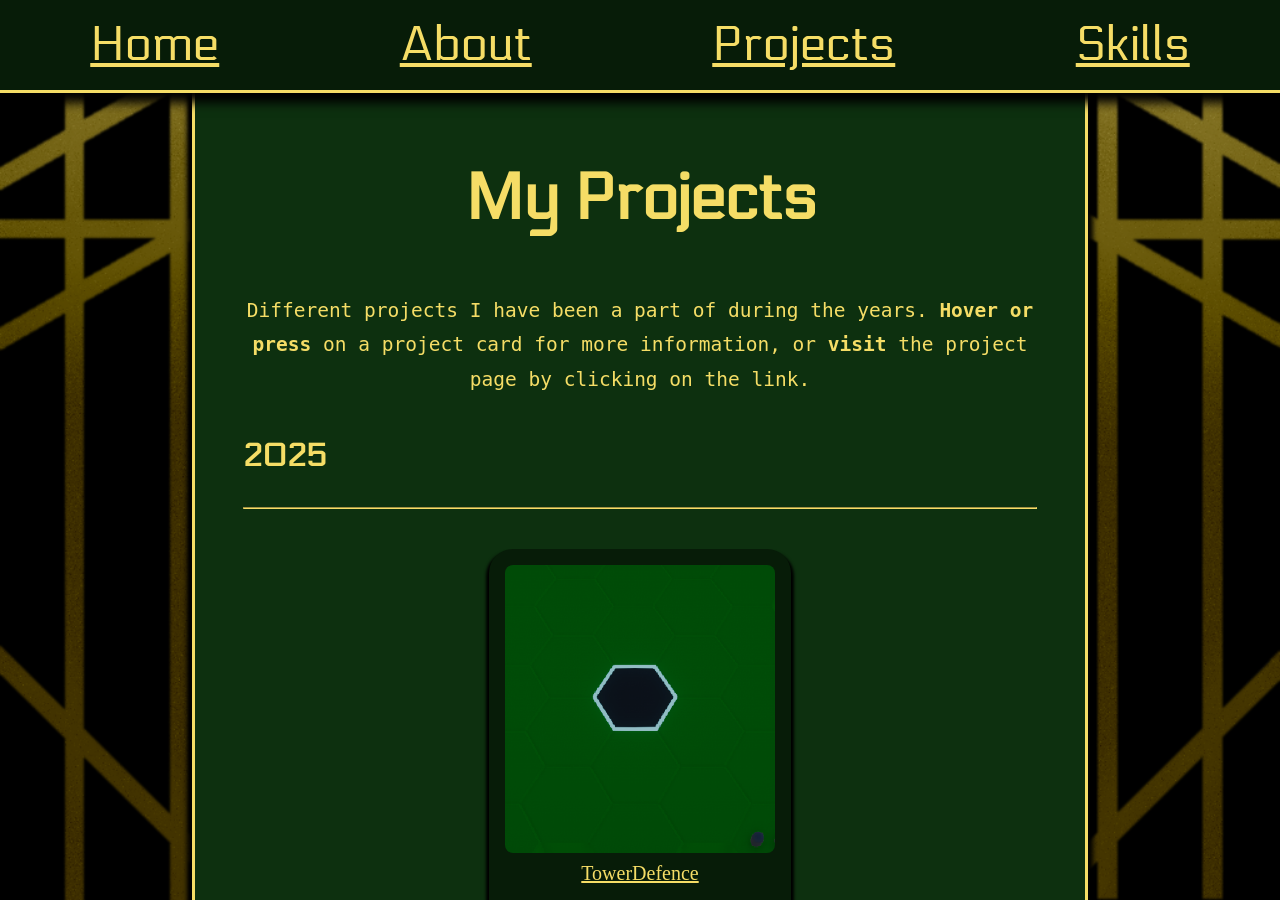
==== Projects/index.html @ 5d02ff1f "added parts of the old portfolio site" ====
<!DOCTYPE html>
<html lang="en">

<head>
    <meta charset="utf-8">
    <title> Leevi Ojaniemi</title>
    <link rel="shortcut icon" type="image/png" href="../IMG/FAVICON.png">
    <link rel="stylesheet" href="../CSS/Normalize.css">
    <link rel="stylesheet" href="../CSS/Styles.css">

    <link rel="preconnect" href="https://fonts.googleapis.com">
    <link rel="preconnect" href="https://fonts.gstatic.com" crossorigin>
    <link href="https://fonts.googleapis.com/css2?family=Electrolize&display=swap" rel="stylesheet">

    <meta name="description" content="Projects page">
    <meta name="Keywords" content="Gamedev, developer, software, videogames, portfolio, Leevi Ojaniemi">
    <meta name="author" content="Leevi Ojaniemi">
    <meta name="viewport" content="width=device-width, inital-scale=1.0">
</head>
<body>
    <!--The entire webpage inside this wrapper-->
    <div id="wrapper">
        <!--Header should be uniform on all pages, except root index-->
        <nav id="header">
            
                <div class="navElement electrolize-regular">
                    <a title="Link to the home page" aria-label="Link to the home page in Navigation bar." href="../"> 
                        Home
                    </a>
                </div>

                <div class="navElement electrolize-regular">
                    <a title="Link to the about page." aria-label="Link to the about page in Navigation bar." href="../About/"> 
                        About
                    </a>
                </div>

                <div class="navElement electrolize-regular">
                    <a title="Link to the projects page." aria-label="Link to the projects page in Navigation bar." href="../Projects/"> 
                        Projects
                    </a>
                </div>

                <div class="navElement electrolize-regular">
                    <a title="Link to the skills page." aria-label="Link to the skills page in Navigation bar." href="../Skills/"> 
                        Skills
                    </a>
                </div>           
        </nav>
        <!--Webpage contents should be added here, contents are unique-->
        <div id="contentWrapper">
            <div id="Article">
                <h1> My Projects</h1>
                <p class="center">Different projects I have been a part of during the years.
                    <em>Hover or press</em> on a project card for more information, 
                    or <em>visit</em> the project page by clicking on the link.
                </p>
                <h2>2025</h2>
                <hr>
                        <div class="projectDeck">

                            <div class="projectCard" tabindex="0"> 
                                <div class="projectCardHoverBox">
                                    <p>A realistic take on the tower defence genre. Made in <em>Unity.</em></p>
                                    <img src="../Projects/TowerDefence/IMG/cardImg.png" alt="A black highlighted hexagon on a green hexagonal grid.">
                                </div>  
                                <a aria-label="Link to the project page of project tower defence." href="../Projects/TowerDefence/">TowerDefence</a>
                            </div>

                        </div>
                <h2>2024</h2>
                <hr>
                        <div class="projectDeck">

                            <div class="projectCard" tabindex="0"> 
                                <div class="projectCardHoverBox">
                                    <p>My first 3D-models. Made in <em>Blender</em>.</p>
                                    <img src="../Projects/FirstModels/IMG/cardImg.png" alt="A red low-poly car model of an old car.">
                                </div>  
                                <a aria-label="Link to the project page of project first models." href="../Projects/FirstModels/">First models</a>
                            </div>

                            <div class="projectCard" tabindex="0">  
                                <div class="projectCardHoverBox">
                                    <p>A simple endless runner style driving game. 
                                        Made in <em>Unity</em> using <em>C#</em>.</p>
                                    <img src="../Projects/DrivingGame/IMG/cardImg.png" alt="A boxy red car in a dark space.">
                                </div>
                                <a aria-label="Link to driving game project page." href="../Projects/DrivingGame/">Driving Game</a>
                            </div>
                        </div>
                    </div>
            </div>
                <!--Footer should also be uniform-->
                <div id="footer">
                    <p class="left">Header font: Electrolize. License:<br> Copyright (c) 2011, Cyreal (www.cyreal.org), <br>with Reserved Font Name "Electrolize". 
                  </p>
                  <a title="Link to the contact page." aria-label="Link to the contact page." href="../Contact/">Get in touch!</a>
                  <p class="right">
                      All pictures used on this site are my own <br> and must not be copied without explicit permission.
                  </p>
                  </div>
        </div>    
</body>
</html>
---- CSS/Styles.css ----
/*Reset all styles*/
*{
    margin: 0px;
    padding: 0px;
}
/*Colour variables*/
:root{
/*Main colour present as a background color*/
--Main:#0D300F;
/*darker shade of main for highlights*/
--HighlightDark:#071c08;
--Text:#F5DD66;
}
hr{
    border-color: var(--Text);
    margin-top: 1em;
    margin-bottom: 1.5em;
}
/*Text styling*/
p{
    color: var(--Text);
    text-align: justify;
    padding-bottom: .5em;
    line-height: 2;
    font-family: monospace;
}
.center
{
    text-align: center;
}
.underline{
    text-decoration: underline;
}
i{
    color: var(--Text);
    text-align: center;
    padding-bottom: .5em;
    line-height: 2;
}
h1{
    color: var(--Text);
    font-family: "Electrolize", serif;
    font-size:4em;
    text-align: center;
    padding-top: 30px;
    padding-bottom: 15px;
}
h2{
    color: var(--Text);
    font-family: "Electrolize", serif;
    font-size:2em;
    text-align: left;
    padding-top: 1em;
    padding-bottom: 0.5em;
}
a{
    color:var(--Text);
    line-height: 2;
    text-align: center;
}
a:hover{
    color: red;
}
em{
    font-weight: 700;
    font-style: normal;
}
.electrolize-regular {
    font-family: "Electrolize", serif;
    font-weight: 400;
    font-style: normal;
}

#wrapper{
    background-image: url(../IMG/Background.png);
   
    height: 100vh;
    width: 100vw;
    overflow: auto;
    background-size: 100vw 100vh;
    background-repeat: no-repeat;
} 
#header{
    height: 10vh;
    width: 100vw;
    border-bottom: 3px solid #F5DD66;
    background-color: var(--HighlightDark);
    position: fixed;
    display:flex;
    flex-direction: row;
    box-shadow: 0px 5px 10px 5px black;
    z-index: 10;
}
#contentWrapper{
    padding-top: 10vh;
    overflow: auto; 
    min-height: 100vh;
    background-color: black;  
    display: flex;
    flex-direction: column;
    margin: 0px;
    box-shadow: 5px 0px 5px black, -5px 0px 5px black;  
    z-index: 0;
}
#footer{
  background-color: var(--HighlightDark);  
  border-top: 3px solid #F5DD66;
  box-shadow: 0px -5px 10px 5px black;
  height: auto;
  padding: 2em;
  display: flex;
  flex-flow: column wrap; 
  z-index: 10;
}
#footer .left{
    margin: auto;
    text-align: center;
}
#footer a{
    font-size: 2em;
    margin: auto;
}
#footer .right{
    margin: auto;
    text-align: center;
}
.navElement{
    margin-top: 1em;
    margin-bottom: 1em;
    flex-grow: 1;
    display:flex;
    align-items: center;
}
.navElement a{
    font-size: 1.5em;
    flex-grow: 1;
}

a:hover{
    color: red;
}
.ImageArticle{
    padding-top: 56.25%;
    width: calc(100% - 3px);
    border-bottom: 3px solid var(--Text);
    position: relative;
    align-content: center;
    background-color: black;
}
.ImageArticle img{
    border: 3px solid var(--Text);
    position:absolute;
    top:0;
    bottom: 0;
    left: 0;
    right: 0;
    width:  calc(100% - 3px);
    height: 100%;
    object-fit: contain;
}
.ImageArticle Iframe{
    position:absolute;
    top:0;
    bottom: 0;
    left: 0;
    right: 0;
    width:  calc(100% - 3px);
    height: 100%;
    object-fit: contain;
    border: 3px solid var(--Text);
}
#Article{
    min-height: 100vh;
    background-color: var(--Main);
    text-align: center;
    padding-left: 1em;
    padding-right: 1em;
    padding-bottom: 5em;
    position: relative;
    border-left: 3px solid var(--Text);
    border-right: 3px solid var(--Text);
}
/*Contact page specifics*/
#contactDiv{
    width: 70%;
    margin: auto;
    display: flex;
    height: fit-content;
    flex-direction: column;
    padding-top: 2em;
    padding-bottom: 2em;
}
#contactDiv p{
    padding: 0em;
    line-height: 1;
} 
.contactFormRow{
    display: flex;
    flex-direction: row;
    margin: 1em;
    flex-grow: 1;
}
.contactFormRow label{
    text-align: left;
    width: 30%;
}
.contactFormRow input
{
    width: 70%;
}
label{
    color:var(--Text);
    font-size: 1.5em;
}
input{
    background-color:var(--HighlightDark);
    color: var(--Text);
    border-radius: .5em;
    border-style: none;
    text-align: center;
}
input:focus{
 border: 3px solid var(--Text);
}
input[type="submit"]{
    line-height: 2;
    font-size: 1em;
    width: 50%;
    margin: auto;
    margin-top: 2em;
    box-shadow: 3px 3px 3px black, -3px 3px 3px black;
}
input[type="submit"]:hover
{
    color: red;
    box-shadow: 6px 6px 6px black, -6px 6px 6px black;
}
input[type="submit"]:focus
{
    color: red;
    box-shadow: 6px 6px 6px black, -6px 6px 6px black;
}
textarea{
    text-align: left;  
    background-color:#071c08;
    color: var(--Text);
    border-radius: .5em;
    border-style: none;
    resize: vertical;
    padding: 1em;
    font-size: large;
}
textarea:focus{
    border: 3px solid var(--Text);
}
.linkRow{
    width: 100%;
    display: flex;
    flex-flow: row wrap;
    align-items: center;
    margin-top:     .5em;
    margin-bottom:  .5em;
}
.linkRow a{
   margin: auto;
    font-size: 2em;
}


/*Project main page*/
.projectDeck{
    width: 100%;
    display: flex;
    flex-flow: row wrap;
    justify-content: center;
}

.projectCard{
    border-radius: 1.5em;
    position: relative;
    background-color: #071c08;
    margin: 1em;
    padding: 1em;
    height: 40vh;
    width: calc(40vh*0.75);
    display: flex;
    flex-direction: column;
    box-shadow: 3px 3px 3px black, -3px 3px 3px black;
  
}
.projectCard:hover{
    box-shadow: 6px 6px 6px black, -6px 6px 6px black;
}
.projectCard:focus{
    box-shadow: 6px 6px 6px black, -6px 6px 6px black;
}
.projectCard a{

    font-size: 1.5em;
    text-align: center;
    flex-grow: 1;
}
.projectCard img{
    border-radius: .5em;
    height: 100%;
    display:block;
    width: 100%;
    object-fit: cover;
}
.projectCard:hover .projectCardHoverBox {
    border:3px solid #F5DD66;
    border-radius: 1.5em;
}
.projectCard:hover .projectCardHoverBox img{
    transition:.5s ease-in-out;
    opacity: 0;
}
.projectCard:hover .projectCardHoverBox p{
    transition:.5s ease-in-out;
    opacity: 1;
}
.projectCard:focus .projectCardHoverBox {
    border:3px solid #F5DD66;
    border-radius: 1.5em;
}
.projectCard:focus .projectCardHoverBox img{
    transition:.5s ease-in-out;
    opacity: 0;
}
.projectCard:focus .projectCardHoverBox p{
    transition:.5s ease-in-out;
    opacity: 1;
}
.projectCardHoverBox{
    height: 80%;
    width: 100%;
}
.projectCardHoverBox p{
    position: absolute;
    padding: 1em;
    opacity: 0;
}




/*Mobile screen*/
@media only screen and (max-width: 600px)
{
    p{
        text-align: left;
        font-size: 1em;
        line-height: 1.75;
    }
    i{
        font-size: 1em;
        line-height: 1.75;
    }
    h1{
        font-size: 3em;
    } 
    h2{
        font-size: 1.5em;
    }
    #header{
        box-shadow: 0px 5px 5px 5px black;
    }
    #contactDiv{
        width: 100%;
        padding-top: 2em;
        padding-left: 0;
        padding-bottom: 2em;
    }
    #contactDiv p{
        line-height:1.75em;
    } 
    #linkRow a{
        font-size: 1.2em;
    }

}

/*Guards agaist silly rendering on mobile and tablet landscape mode*/
@media screen and (max-height:600px) {
    #header{
        height: 15vh;
    }
    .projectCard{
        width: 80%;
        height: 50vw;
    }
    .projectCard a{
        font-size:2em;
    }

    #footer{
        flex-direction: column;
    }
    #footer .left{
        margin: auto;
        text-align: center;
    }
    #footer a{
        font-size: 2em;
        margin: auto;
    }
    #footer .right{
        margin: auto;
        text-align: center;
    }
    
}

/*tablet and small desktop screen*/
@media screen and (min-width: 601px) 
{
    p{
        font-size: 1.5em;
        line-height: 1.75;
    }
    i{
        font-size: 1.5em;
        line-height: 1.75;
    } 
    #contentWrapper{
        margin-right: 10vw;
        margin-left: 10vw; 
    }
    #Article{
        padding-left: 3em;
        padding-right: 3em;  
    }
    .navElement a{
        font-size:2.5em;
    }
    .projectCard a{
        font-size: 1.25em;
    }
}
/*Medium screen*/
@media only screen and (min-width:1024px)
{
    #contentWrapper{
        margin-right: 15vw;
        margin-left: 15vw; 
    }
    #Article{
        padding-left: 3em;
        padding-right: 3em;
    }
    .navElement a{
        font-size:3em;
    }
}

/*Widescreen*/
@media only screen and (min-width:1920px)
{
    #contentWrapper{
        margin-right: 20vw;
        margin-left: 20vw; 
    }
    #Article{
        padding-left: 5em;
        padding-right: 5em;
    }
    #footer{
        flex-flow: row wrap; 
      }
    #footer .left{
          margin-right: auto;
          margin-left: 0;
          text-align: left;
    }
    #footer a{

          font-size: 2em;
    }
    #footer .right{
          margin-left: auto;
          margin-right: 0;
          text-align: right;
    }
}
/*for large resolution screens*/
@media only screen and (min-height: 1400px ) {
    
    p, i, .projectCard a, label, textarea{
        font-size: 3em;
    } 
    input, input[type="submit"] {
        font-size: 2em;
    }
    .navElement a{
        font-size:5em;
    }
    h1{
        font-size: 8em;
    }
    h2, #footer a, .linkRow a{
        font-size: 4em;
    }
}
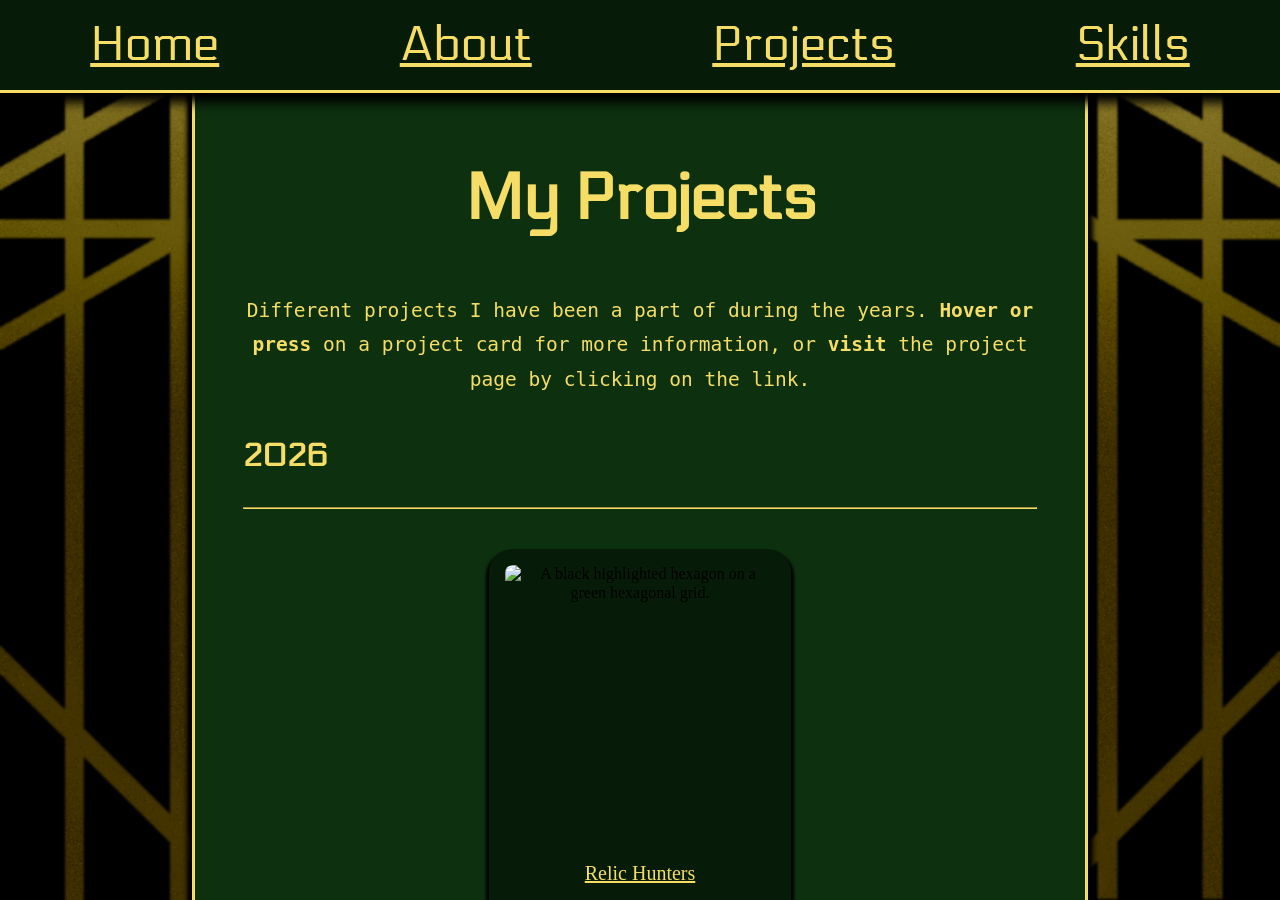
==== commit c40cb5eb: "added and modifier relic hunters page" ====
--- a/Projects/index.html
+++ b/Projects/index.html
@@ -55,6 +55,19 @@
                     <em>Hover or press</em> on a project card for more information, 
                     or <em>visit</em> the project page by clicking on the link.
                 </p>
+                <h2>2026</h2>
+                <hr>
+                        <div class="projectDeck">
+
+                            <div class="projectCard" tabindex="0"> 
+                                <div class="projectCardHoverBox">
+                                    <p>A topdown shooter made in <em>Godot.</em></p>
+                                    <img src="../Projects/RelicHunters/" alt="A black highlighted hexagon on a green hexagonal grid.">
+                                </div>  
+                                <a aria-label="Link to the project page of project relic hunters." href="../Projects/RelicHunters/">Relic Hunters</a>
+                            </div>
+
+                        </div>
                 <h2>2025</h2>
                 <hr>
                         <div class="projectDeck">
